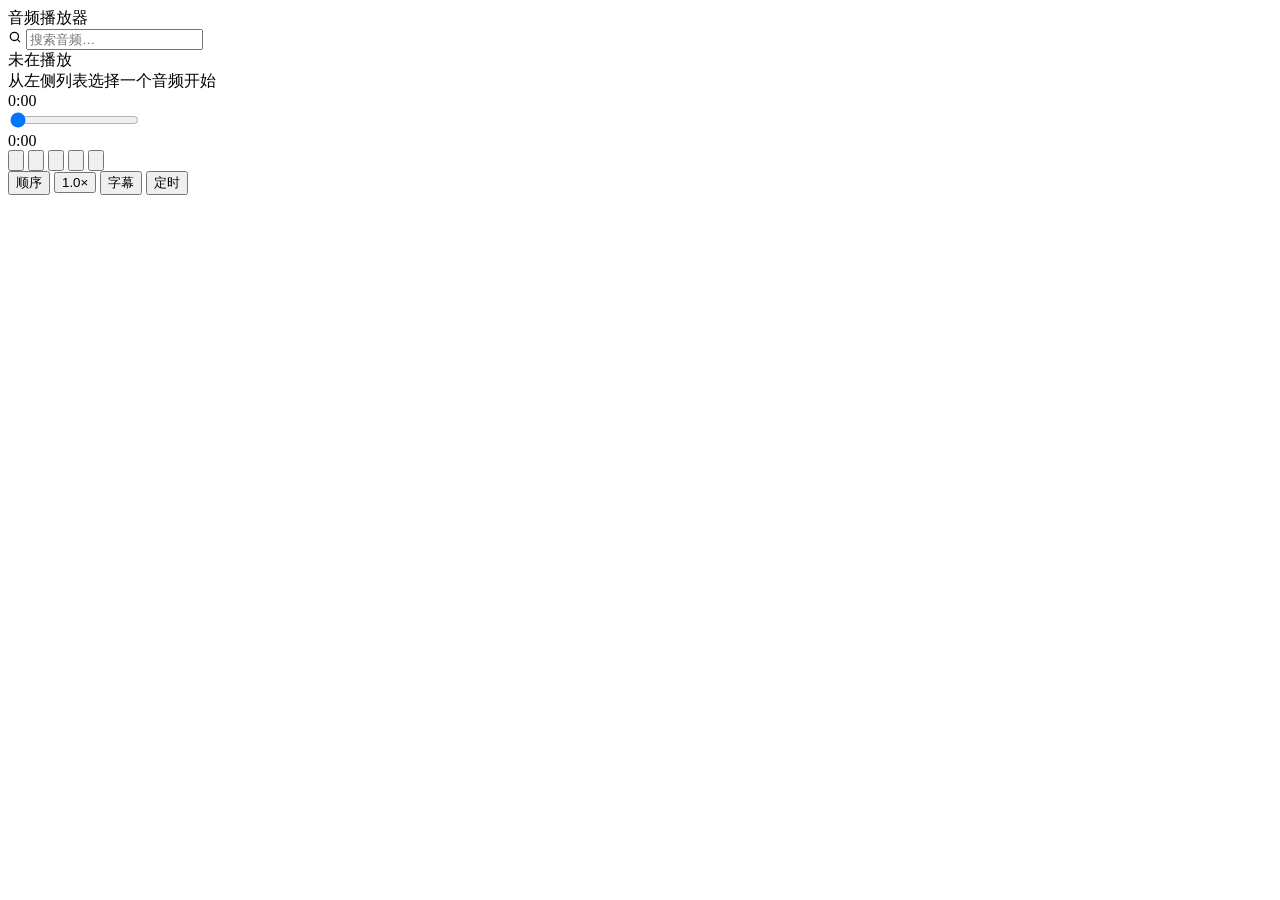
==== static/index.html @ f6825fb8 "refactor: 通用音频播放器改造——前端解耦 static/、Docker 化、字幕挂载 v1" ====
<!DOCTYPE html>
<html lang="zh-CN">
<head>
<meta charset="UTF-8">
<meta name="viewport" content="width=device-width, initial-scale=1.0, viewport-fit=cover">
<title>音频播放器</title>
<link rel="icon" href="data:image/svg+xml,%3Csvg xmlns='http://www.w3.org/2000/svg' viewBox='0 0 64 64'%3E%3Cdefs%3E%3ClinearGradient id='g' x1='0' y1='0' x2='1' y2='1'%3E%3Cstop offset='0' stop-color='%236a8dff'/%3E%3Cstop offset='1' stop-color='%23a26bff'/%3E%3C/linearGradient%3E%3C/defs%3E%3Crect width='64' height='64' rx='14' fill='url(%23g)'/%3E%3Cpath d='M32 14v22m0 0c0-5-4-9-9-9m9 9c0-5 4-9 9-9' stroke='white' stroke-width='4' stroke-linecap='round' fill='none'/%3E%3Cpath d='M20 42h24' stroke='white' stroke-width='4' stroke-linecap='round'/%3E%3C/svg%3E">

<link rel="stylesheet" href="static/css/style.css?v=1.0.0.0">
</head>
<body>
<div class="win">
  <div class="titlebar">
    <div class="lights">
      <div class="light close" data-g="✕"></div>
      <div class="light min" data-g="–"></div>
      <div class="light max" data-g="⤢"></div>
    </div>
    <div class="win-title" id="winTitle">音频播放器</div>
  </div>

  <div class="main">
    <!-- 桌面：列表在左 / 移动：列表在下（column-reverse） -->
    <div class="sidebar">
      <div class="search-wrap">
        <div class="search">
          <svg width="14" height="14" viewBox="0 0 24 24" fill="none"><circle cx="11" cy="11" r="7" stroke="currentColor" stroke-width="2.2"/><path d="M20 20l-4-4" stroke="currentColor" stroke-width="2.2" stroke-linecap="round"/></svg>
          <input id="q" type="search" placeholder="搜索音频…" autocomplete="off">
          <button class="clr" id="qclr" hidden>✕</button>
        </div>
      </div>
      <div class="playlist" id="list"></div>
    </div>

    <div class="content">
      <div class="content-scroll">
        <div class="stage">
          <div class="art-wrap">
            <div class="halo"></div>
            <div class="artwork">
              <div class="disc"></div>
              <div class="marker"></div>
              <div class="hub"></div>
            </div>
          </div>
          <div>
            <div class="now-title" id="nowTitle">未在播放</div>
            <div class="now-sub" id="nowSub">从左侧列表选择一个音频开始</div>
          </div>
          <div class="sub-line" id="subLine" hidden></div>
        </div>
      </div>

      <div class="player">
        <div class="bar">
          <span id="tCur">0:00</span>
          <div class="slider"><input type="range" class="sl" id="seek" min="0" max="1000" value="0" step="1" aria-label="播放进度"></div>
          <span id="tDur">0:00</span>
        </div>
        <div class="ctrls">
          <button class="cbtn side" id="btnPrev" aria-label="上一首">
            <svg viewBox="0 0 24 24" fill="currentColor"><path d="M7 6h2v12H7zM20 6v12l-9-6z"/></svg>
          </button>
          <button class="cbtn side" id="btnBack15" aria-label="后退15秒">
            <svg viewBox="0 0 24 24" fill="none"><path d="M4 9V4m0 5h5M4 9a9 9 0 1 1-2 6" stroke="currentColor" stroke-width="2" stroke-linecap="round" stroke-linejoin="round"/><text x="12" y="16.5" font-size="8" font-weight="700" text-anchor="middle" fill="currentColor" font-family="sans-serif">15</text></svg>
          </button>
          <button class="cbtn main" id="btnPlay" aria-label="播放/暂停">
            <svg id="icPlay" viewBox="0 0 24 24" fill="currentColor"><path d="M8 5v14l11-7z"/></svg>
            <svg id="icPause" viewBox="0 0 24 24" fill="currentColor" style="display:none"><path d="M7 5h4v14H7zM13 5h4v14h-4z"/></svg>
          </button>
          <button class="cbtn side" id="btnFwd15" aria-label="前进15秒">
            <svg viewBox="0 0 24 24" fill="none"><path d="M20 9V4m0 5h-5M20 9a9 9 0 1 0 2 6" stroke="currentColor" stroke-width="2" stroke-linecap="round" stroke-linejoin="round"/><text x="12" y="16.5" font-size="8" font-weight="700" text-anchor="middle" fill="currentColor" font-family="sans-serif">15</text></svg>
          </button>
          <button class="cbtn side" id="btnNext" aria-label="下一首">
            <svg viewBox="0 0 24 24" fill="currentColor"><path d="M15 6h2v12h-2zM4 6l9 6-9 6z"/></svg>
          </button>
        </div>
        <div class="ctrls2">
          <button class="chip" id="btnMode" aria-label="播放模式">顺序</button>
          <button class="chip act" id="btnRate" aria-label="倍速">1.0×</button>
          <button class="chip" id="btnSub" aria-label="字幕开关">字幕</button>
          <button class="chip" id="btnSleep" aria-label="定时关闭">定时</button>
        </div>
      </div>
    </div>
  </div>
</div>

<audio id="au" preload="metadata">
  <track id="subTrack" kind="subtitles" default>
</audio>
<div id="toast"></div>

<script src="static/js/app.js?v=1.0.0.2"></script>

</body>
</html>
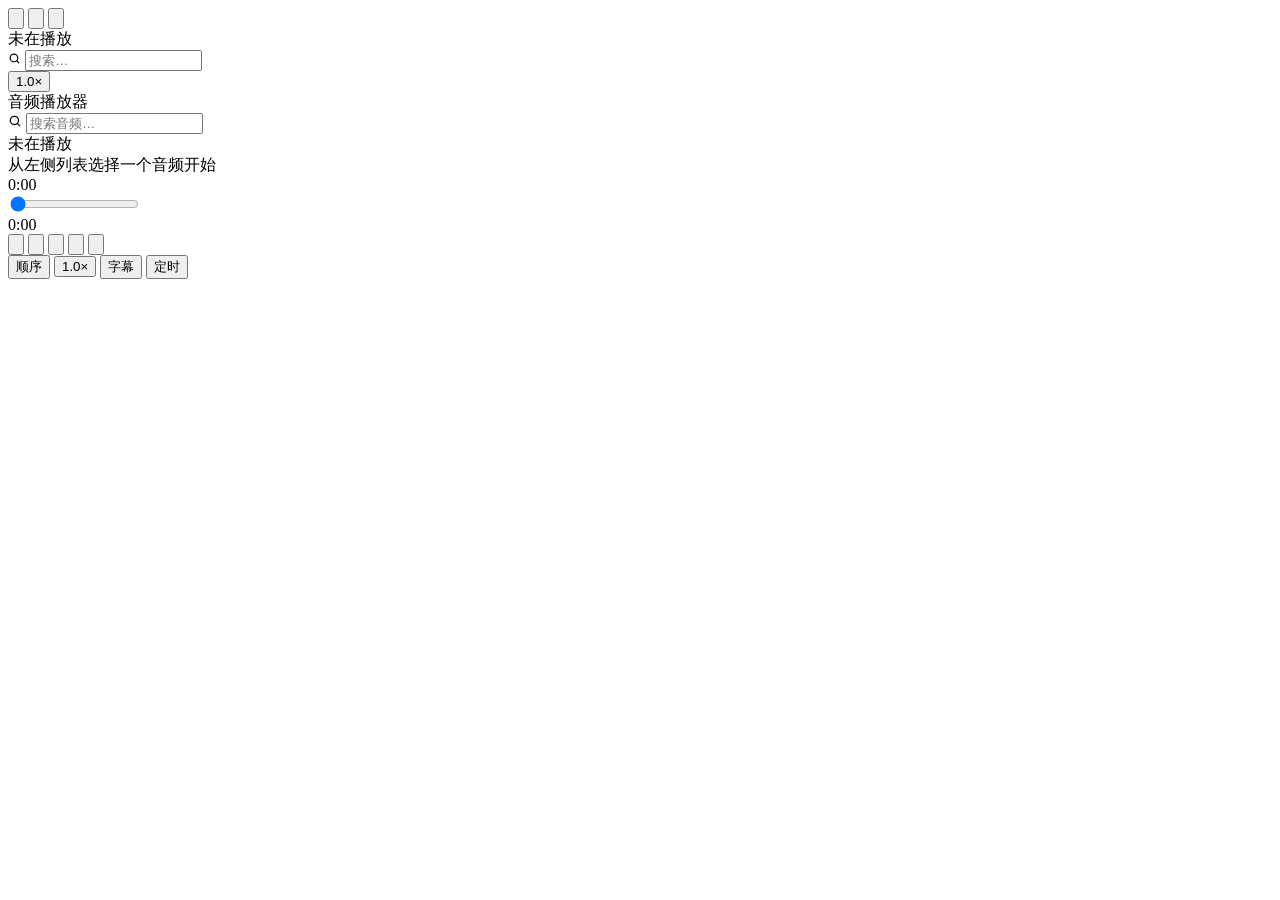
==== commit b86af667: "feat: v1.0.0 — 移动端重构、字幕悬浮层、目录折叠、倍速/定时弹层 - 移动端(≤899px)整页滚动；滚过播放器后顶部吸附迷你控制条(播放/切集/搜索/倍速/标题+字幕镜像) - 字幕悬" ====
--- a/static/index.html
+++ b/static/index.html
@@ -6,9 +6,32 @@
 <title>音频播放器</title>
 <link rel="icon" href="data:image/svg+xml,%3Csvg xmlns='http://www.w3.org/2000/svg' viewBox='0 0 64 64'%3E%3Cdefs%3E%3ClinearGradient id='g' x1='0' y1='0' x2='1' y2='1'%3E%3Cstop offset='0' stop-color='%236a8dff'/%3E%3Cstop offset='1' stop-color='%23a26bff'/%3E%3C/linearGradient%3E%3C/defs%3E%3Crect width='64' height='64' rx='14' fill='url(%23g)'/%3E%3Cpath d='M32 14v22m0 0c0-5-4-9-9-9m9 9c0-5 4-9 9-9' stroke='white' stroke-width='4' stroke-linecap='round' fill='none'/%3E%3Cpath d='M20 42h24' stroke='white' stroke-width='4' stroke-linecap='round'/%3E%3C/svg%3E">
 
-<link rel="stylesheet" href="static/css/style.css?v=1.0.0.0">
+<link rel="stylesheet" href="static/css/style.css?v=1.0.0">
 </head>
 <body>
+<!-- 移动端：滚过播放器后吸附顶部的迷你控制条（播放/搜索/倍速/切集） -->
+<div class="mini-bar" id="miniBar" aria-hidden="true">
+  <button class="cbtn side" id="mbPrev" aria-label="上一首">
+    <svg viewBox="0 0 24 24" fill="currentColor"><path d="M7 6h2v12H7zM20 6v12l-9-6z"/></svg>
+  </button>
+  <button class="cbtn main" id="mbPlay" aria-label="播放/暂停">
+    <svg viewBox="0 0 24 24" fill="currentColor"><path d="M8 5v14l11-7z"/></svg>
+    <svg viewBox="0 0 24 24" fill="currentColor" style="display:none"><path d="M7 5h4v14H7zM13 5h4v14h-4z"/></svg>
+  </button>
+  <button class="cbtn side" id="mbNext" aria-label="下一首">
+    <svg viewBox="0 0 24 24" fill="currentColor"><path d="M15 6h2v12h-2zM4 6l9 6-9 6z"/></svg>
+  </button>
+  <div class="mb-info" id="mbInfo" title="回到播放器">
+    <div class="mb-title" id="mbTitle">未在播放</div>
+    <div class="mb-sub" id="mbSub" hidden></div>
+  </div>
+  <div class="search mb-search">
+    <svg width="13" height="13" viewBox="0 0 24 24" fill="none"><circle cx="11" cy="11" r="7" stroke="currentColor" stroke-width="2.2"/><path d="M20 20l-4-4" stroke="currentColor" stroke-width="2.2" stroke-linecap="round"/></svg>
+    <input id="mbq" type="search" placeholder="搜索…" autocomplete="off">
+  </div>
+  <button class="chip" id="mbRate" aria-label="倍速">1.0×</button>
+</div>
+
 <div class="win">
   <div class="titlebar">
     <div class="lights">
@@ -43,11 +66,11 @@
               <div class="hub"></div>
             </div>
           </div>
-          <div>
+          <div class="now-meta">
             <div class="now-title" id="nowTitle">未在播放</div>
             <div class="now-sub" id="nowSub">从左侧列表选择一个音频开始</div>
+            <div class="sub-line" id="subLine" hidden></div>
           </div>
-          <div class="sub-line" id="subLine" hidden></div>
         </div>
       </div>
 
@@ -62,14 +85,14 @@
             <svg viewBox="0 0 24 24" fill="currentColor"><path d="M7 6h2v12H7zM20 6v12l-9-6z"/></svg>
           </button>
           <button class="cbtn side" id="btnBack15" aria-label="后退15秒">
-            <svg viewBox="0 0 24 24" fill="none"><path d="M4 9V4m0 5h5M4 9a9 9 0 1 1-2 6" stroke="currentColor" stroke-width="2" stroke-linecap="round" stroke-linejoin="round"/><text x="12" y="16.5" font-size="8" font-weight="700" text-anchor="middle" fill="currentColor" font-family="sans-serif">15</text></svg>
+            <svg viewBox="0 0 24 24" fill="none"><path d="M4 9V4m0 5h5M4 9a9 9 0 1 1-2 6" stroke="currentColor" stroke-width="2" stroke-linecap="round" stroke-linejoin="round"/><text x="11" y="17.3" font-size="7.5" font-weight="700" text-anchor="middle" fill="currentColor" font-family="sans-serif">15</text></svg>
           </button>
           <button class="cbtn main" id="btnPlay" aria-label="播放/暂停">
             <svg id="icPlay" viewBox="0 0 24 24" fill="currentColor"><path d="M8 5v14l11-7z"/></svg>
             <svg id="icPause" viewBox="0 0 24 24" fill="currentColor" style="display:none"><path d="M7 5h4v14H7zM13 5h4v14h-4z"/></svg>
           </button>
           <button class="cbtn side" id="btnFwd15" aria-label="前进15秒">
-            <svg viewBox="0 0 24 24" fill="none"><path d="M20 9V4m0 5h-5M20 9a9 9 0 1 0 2 6" stroke="currentColor" stroke-width="2" stroke-linecap="round" stroke-linejoin="round"/><text x="12" y="16.5" font-size="8" font-weight="700" text-anchor="middle" fill="currentColor" font-family="sans-serif">15</text></svg>
+            <svg viewBox="0 0 24 24" fill="none"><path d="M20 9V4m0 5h-5M20 9a9 9 0 1 0 2 6" stroke="currentColor" stroke-width="2" stroke-linecap="round" stroke-linejoin="round"/><text x="13" y="17.3" font-size="7.5" font-weight="700" text-anchor="middle" fill="currentColor" font-family="sans-serif">15</text></svg>
           </button>
           <button class="cbtn side" id="btnNext" aria-label="下一首">
             <svg viewBox="0 0 24 24" fill="currentColor"><path d="M15 6h2v12h-2zM4 6l9 6-9 6z"/></svg>
@@ -91,7 +114,8 @@
 </audio>
 <div id="toast"></div>
 
-<script src="static/js/app.js?v=1.0.0.2"></script>
+<script src="static/js/app.js?v=1.0.0"></script>
+<script src="static/js/mini-bar.js?v=1.0.0"></script>
 
 </body>
 </html>
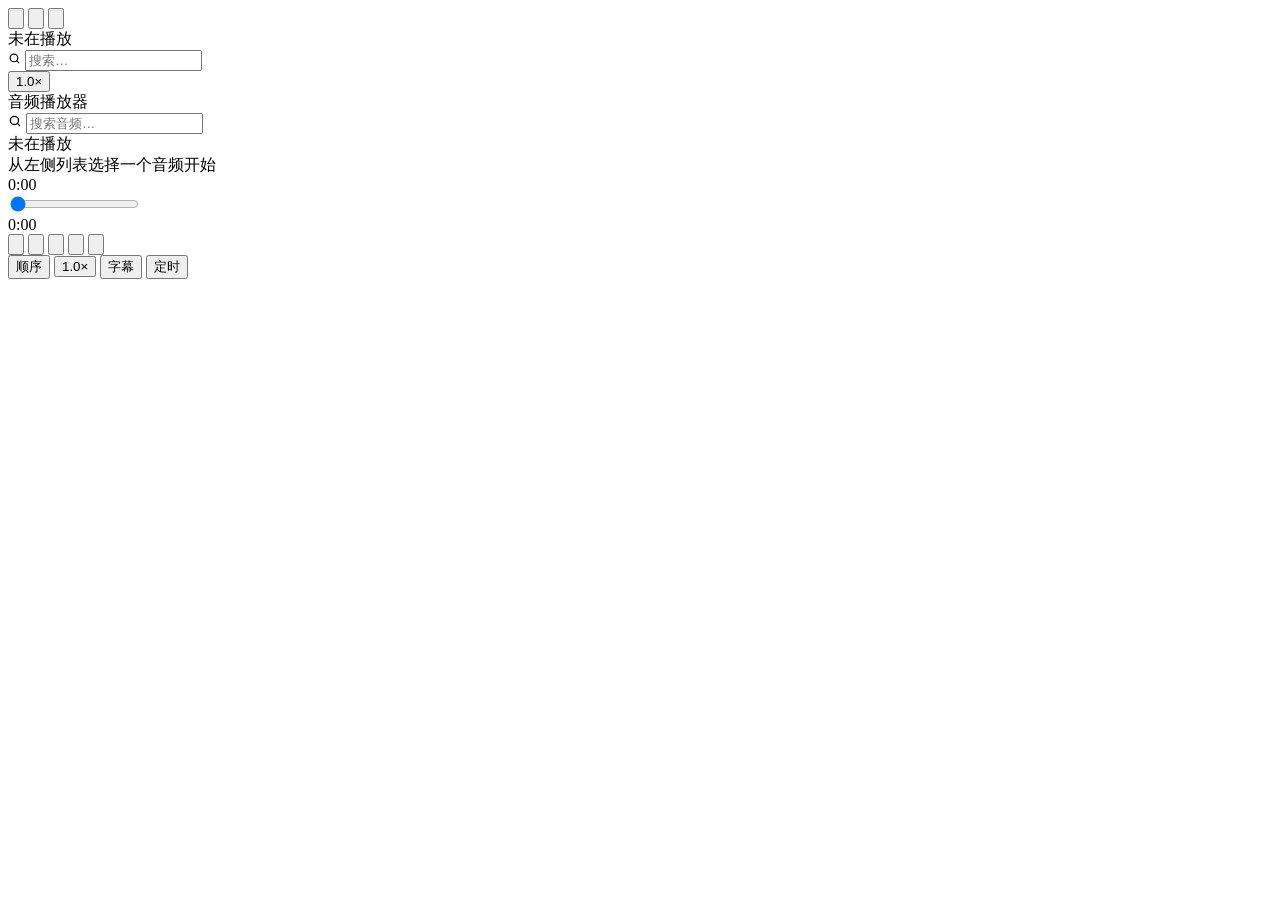
==== commit d89f2f36: "fix: 服务健壮性与 Docker 资源更名 local-audio - server.py: 静态/JSON 响应统一 _send_bytes，BrokenPipe/ConnectionReset" ====
--- a/static/index.html
+++ b/static/index.html
@@ -6,7 +6,7 @@
 <title>音频播放器</title>
 <link rel="icon" href="data:image/svg+xml,%3Csvg xmlns='http://www.w3.org/2000/svg' viewBox='0 0 64 64'%3E%3Cdefs%3E%3ClinearGradient id='g' x1='0' y1='0' x2='1' y2='1'%3E%3Cstop offset='0' stop-color='%236a8dff'/%3E%3Cstop offset='1' stop-color='%23a26bff'/%3E%3C/linearGradient%3E%3C/defs%3E%3Crect width='64' height='64' rx='14' fill='url(%23g)'/%3E%3Cpath d='M32 14v22m0 0c0-5-4-9-9-9m9 9c0-5 4-9 9-9' stroke='white' stroke-width='4' stroke-linecap='round' fill='none'/%3E%3Cpath d='M20 42h24' stroke='white' stroke-width='4' stroke-linecap='round'/%3E%3C/svg%3E">
 
-<link rel="stylesheet" href="static/css/style.css?v=1.0.0">
+<link rel="stylesheet" href="static/css/style.css?v=1.0.1">
 </head>
 <body>
 <!-- 移动端：滚过播放器后吸附顶部的迷你控制条（播放/搜索/倍速/切集） -->
@@ -114,8 +114,8 @@
 </audio>
 <div id="toast"></div>
 
-<script src="static/js/app.js?v=1.0.0"></script>
-<script src="static/js/mini-bar.js?v=1.0.0"></script>
+<script src="static/js/app.js?v=1.0.1"></script>
+<script src="static/js/mini-bar.js?v=1.0.1"></script>
 
 </body>
 </html>
